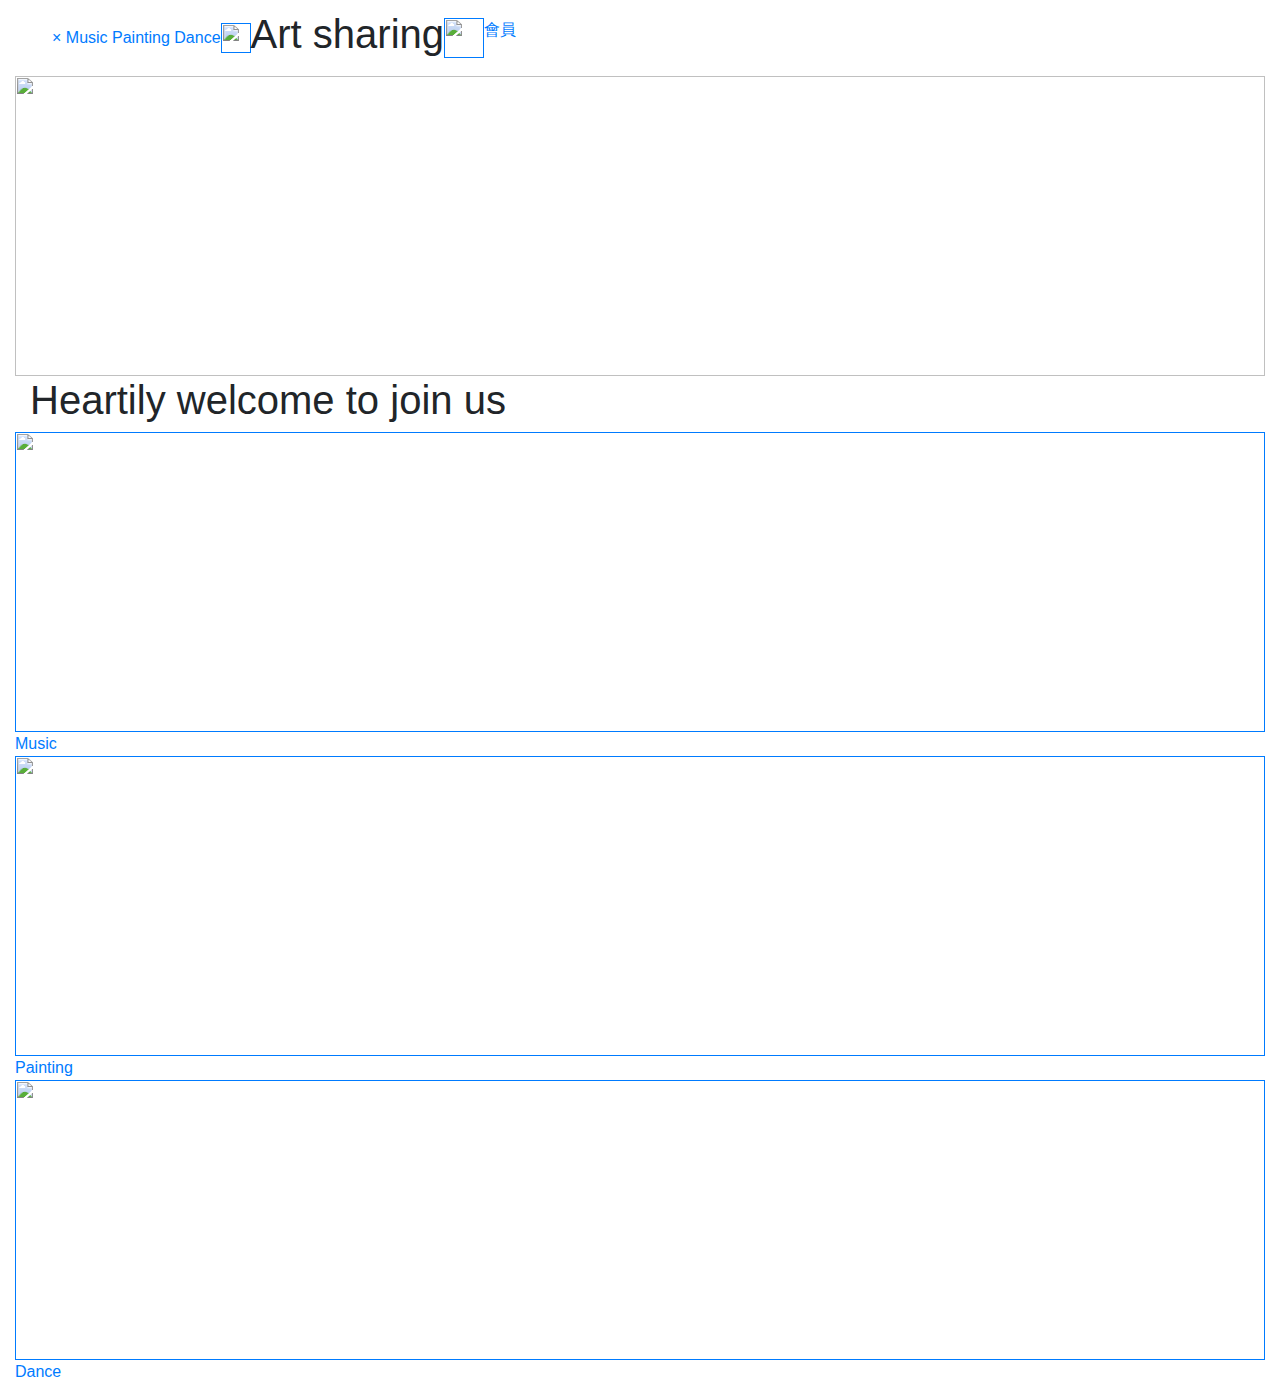
==== index.html @ b11491e8 "Rename ArtSharing.html to index.html" ====
<!DOCTYPE html>
<html lang="en">
	<head>
		<meta charset="UTF-8">
		<title>ArtSharing</title>
		<meta name="viewport" content="width=device-width, initial-scale=1, shrink-to-fit=no">
		<link rel="stylesheet" href="https://stackpath.bootstrapcdn.com/bootstrap/4.3.1/css/bootstrap.min.css" integrity="sha384-ggOyR0iXCbMQv3Xipma34MD+dH/1fQ784/j6cY/iJTQUOhcWr7x9JvoRxT2MZw1T" crossorigin="anonymous">
		<script src="https://cdnjs.cloudflare.com/ajax/libs/animejs/2.0.2/anime.min.js"></script>

		<style>
			@import "assets/ArtSharing.css";
		</style>	
	</head>
	<body>
		
		<header class="navbar navbar-expand-lg navbar-light navall">
			<span style="font-size:40px; cursor:pointer; color:white;" onclick="openNav()">&#9776;</span>
			<div id="mySidenav" class="sidenav">
			  <a href="javascript:void(0)" class="closebtn" onclick="closeNav()">&times;</a>
			  <a href="#" class="sidenavword">Music</a>
			  <a href="#">Painting</a>
			  <a href="#">Dance</a>
			</div>

			<a href="" title=""><img class="search" src="assets/images/search.png" style="width:30px;height:30px;"></a>

			<h1 class="title"><span class="title01">Art</span> <span class="title02">sharing</span></h1>
			
			<a href="" title=""><img  src="assets/images/member.png"  style="width:40px;height:40px;"></a>
			<a href="" title=""><p class="member">會員</p></a>
	

		</header>

		<div class="container-fluid banner">
			<img  class="brightness" src="assets/images/Banner.jpg" style="width:100%;height:300px;">
			
			<h1 class="ml6 container-fluid">
			  <span class="text-wrapper">
			    <span class="letters">Heartily welcome to join us</span>
			  </span>
			</h1>
		</div>


		<div class="container-fluid">
			<div class="option01 option">
				<a href="" title=""><img src="assets/images/Music.png" style="width:100%;height:300px;">
				<div class="optionword01">Music</div></a>
			</div>
			<div class="option01 option">
				<a href="" title=""><img src="assets/images/Painting.png" style="width:100%;height:300px;">
				<div class="optionword01">Painting</div></a>
			</div>
			<div class="option01 option">
				<a href="" title=""><img src="assets/images/Dance.png" style="width:100%;height:280px;">
				<div class="optionword01">Dance</div></a>
			</div>
			
		</div>


		<footer>

			
		</footer>



		<script>
			function openNav() {
			  document.getElementById("mySidenav").style.width = "250px";
			}

			function closeNav() {
			  document.getElementById("mySidenav").style.width = "0";
			}


			
			  var textWrapper = document.querySelector('.ml6 .letters');
				textWrapper.innerHTML = textWrapper.textContent.replace(/\S/g, "<span class='letter'>$&</span>");

				anime.timeline({})
				  .add({
				    targets: '.ml6 .letter',
				    translateY: ["1.1em", 0],
				    translateZ: 0,
				    duration: 750,
				    delay: (el, i) => 50 * i
				  })
		</script>
		   

	</body>
</html>
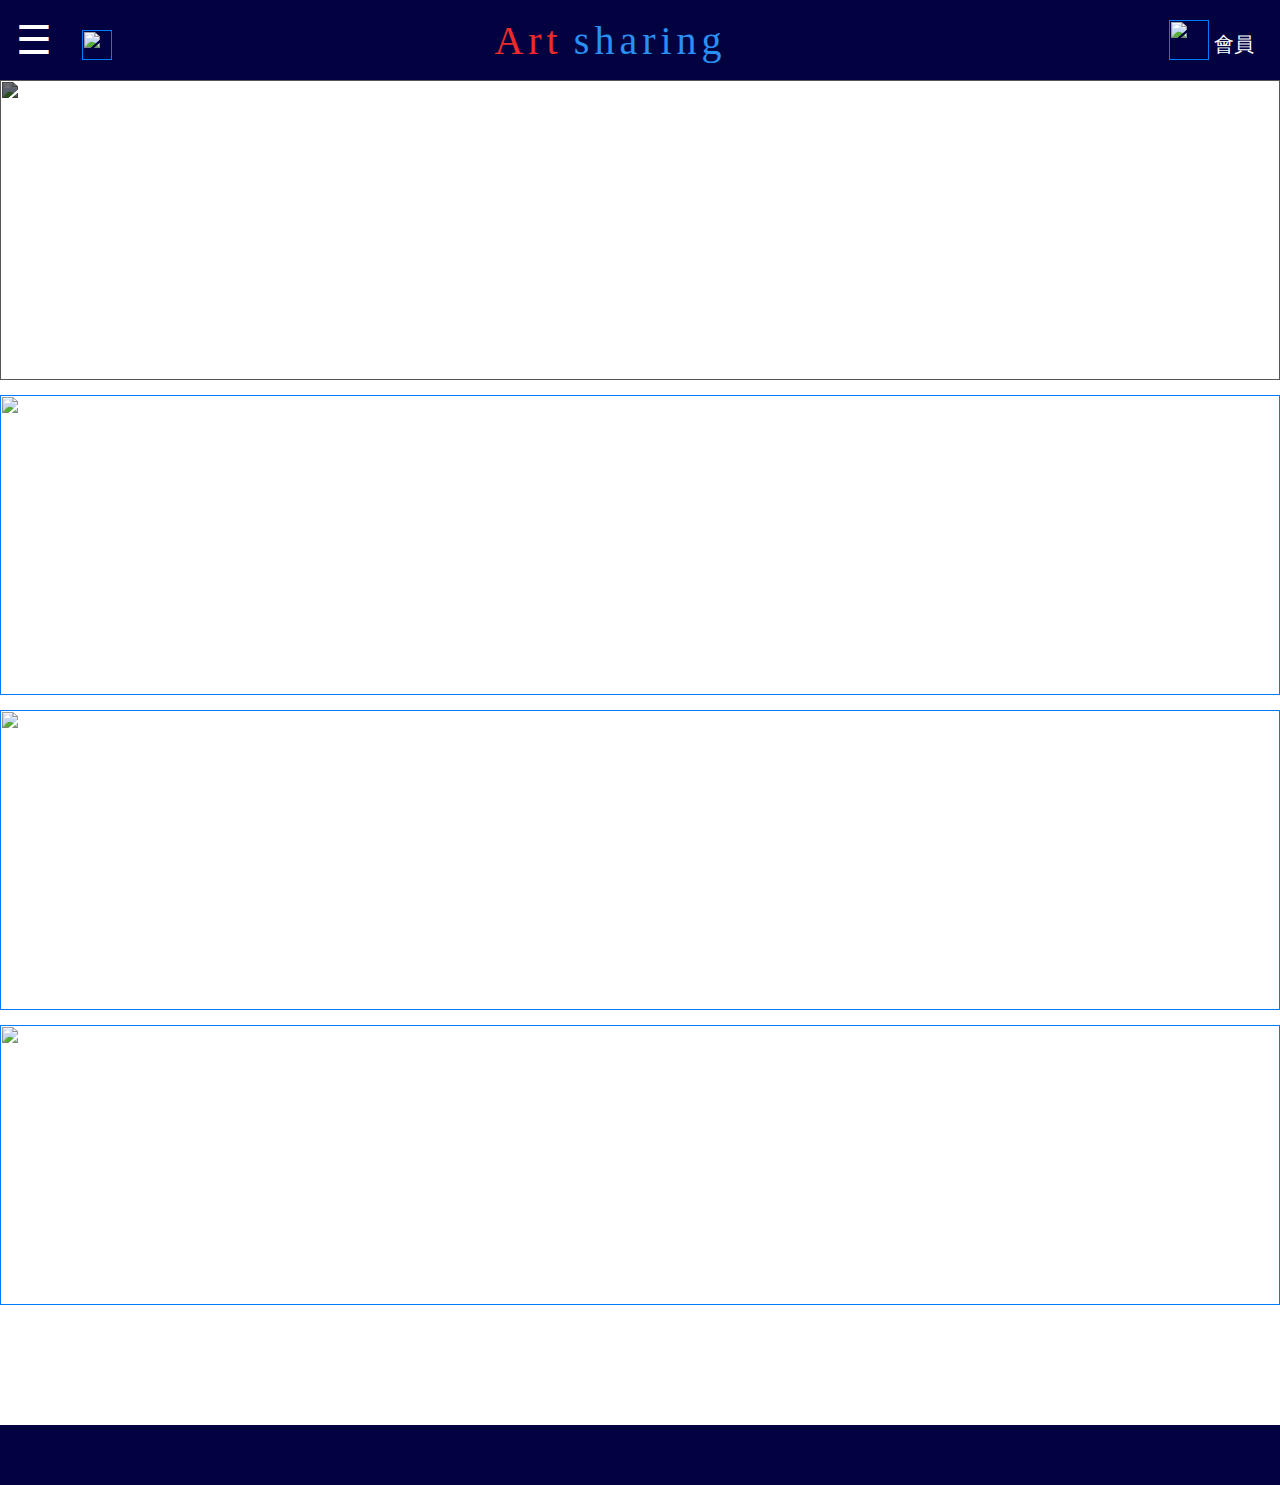
==== commit d060fbe1: "Add files via upload" ====
--- a/index.html
+++ b/index.html
@@ -8,7 +8,7 @@
 		<script src="https://cdnjs.cloudflare.com/ajax/libs/animejs/2.0.2/anime.min.js"></script>
 
 		<style>
-			@import "assets/ArtSharing.css";
+			@import "assets/index.css";
 		</style>	
 	</head>
 	<body>
@@ -93,4 +93,4 @@
 		   
 
 	</body>
-</html>
+</html>